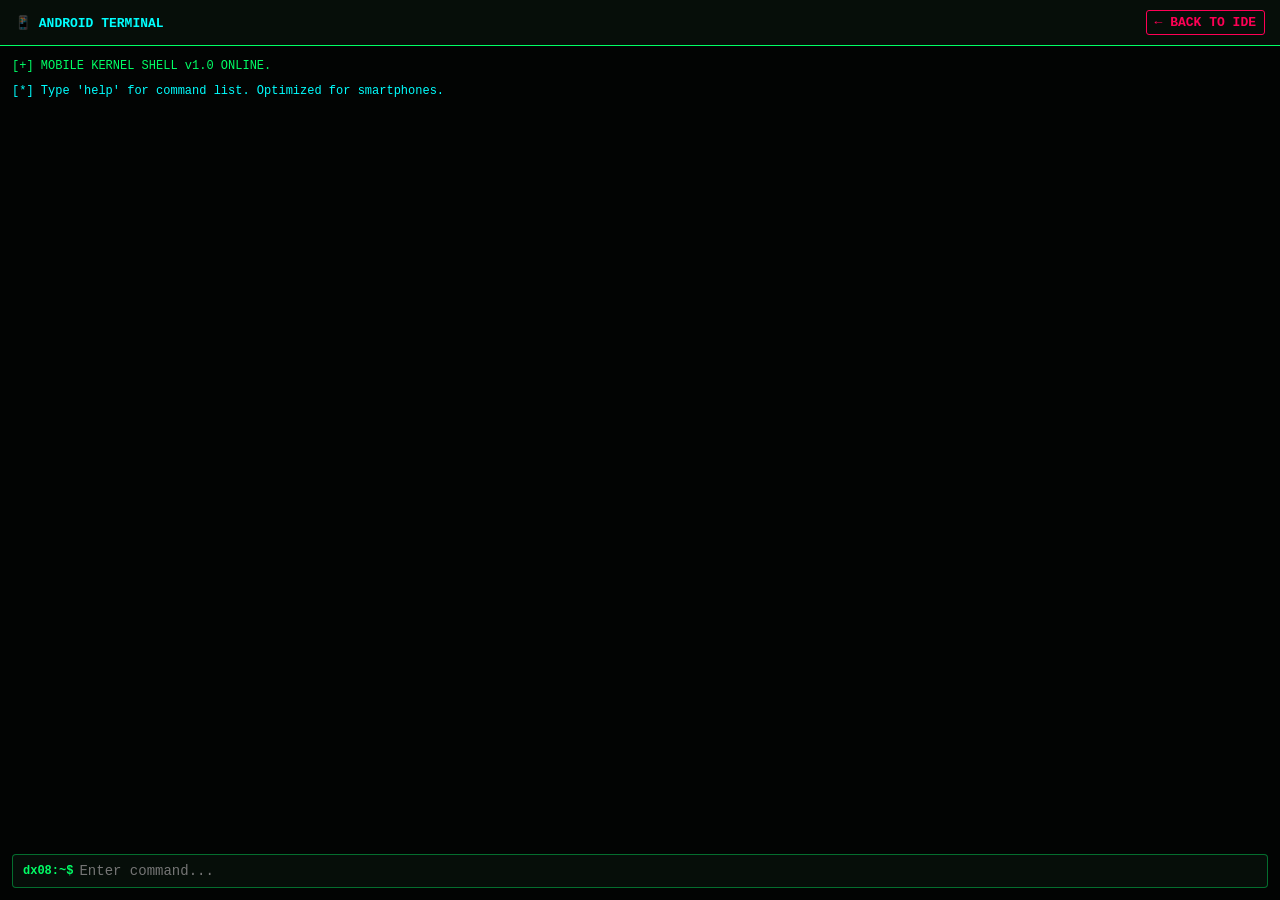
==== android-terminal.html @ a49629b0 "added mobile terminal button" ====
<!DOCTYPE html>
<html lang="en">
<head>
    <meta charset="UTF-8">
    <meta name="viewport" content="width=device-width, initial-scale=1.0, maximum-scale=1.0, user-scalable=no">
    <title>ANDROID HACKER TERMINAL // DX08</title>
    <style>
        * { box-sizing: border-box; margin: 0; padding: 0; }
        body {
            background-color: #020403;
            color: #00ff66;
            font-family: 'Courier New', Courier, monospace;
            height: 100vh;
            display: flex;
            flex-direction: column;
            overflow: hidden;
        }
        .top-nav {
            background: #060e09;
            border-bottom: 1px solid #00ff66;
            padding: 10px 15px;
            display: flex;
            justify-content: space-between;
            align-items: center;
            font-size: 13px;
        }
        .top-nav a {
            color: #ff0055;
            text-decoration: none;
            border: 1px solid #ff0055;
            padding: 4px 8px;
            border-radius: 3px;
            font-weight: bold;
        }
        .terminal-box {
            flex: 1;
            padding: 12px;
            display: flex;
            flex-direction: column;
            overflow: hidden;
        }
        #output-screen {
            flex: 1;
            overflow-y: auto;
            display: flex;
            flex-direction: column;
            gap: 8px;
            font-size: 12px;
            line-height: 1.4;
            word-break: break-word;
        }
        .input-row {
            display: flex;
            align-items: center;
            background: #060e09;
            border: 1px solid rgba(0, 255, 102, 0.4);
            padding: 8px 10px;
            border-radius: 4px;
            margin-top: 10px;
        }
        .prompt {
            color: #00ff66;
            margin-right: 6px;
            font-weight: bold;
            font-size: 12px;
        }
        #mobile-cmd-input {
            flex: 1;
            background: transparent;
            border: none;
            color: #fff;
            font-family: 'Courier New', Courier, monospace;
            font-size: 14px;
            outline: none;
        }
        .t-success { color: #00ff66; }
        .t-error { color: #ff0055; font-weight: bold; }
        .t-warn { color: #ffcc00; }
        .t-info { color: #00ffff; }
    </style>
</head>
<body>

    <div class="top-nav">
        <span style="color: #00ffff; font-weight: bold;">📱 ANDROID TERMINAL</span>
        <a href="terminal.html">← BACK TO IDE</a>
    </div>

    <div class="terminal-box">
        <div id="output-screen">
            <div class="t-success">[+] MOBILE KERNEL SHELL v1.0 ONLINE.</div>
            <div class="t-info">[*] Type 'help' for command list. Optimized for smartphones.</div>
            <br>
        </div>
        
        <div class="input-row">
            <span class="prompt">dx08:~$</span>
            <input type="text" id="mobile-cmd-input" autofocus autocomplete="off" spellcheck="false" placeholder="Enter command...">
        </div>
    </div>

    <script>
        const outputScreen = document.getElementById('output-screen');
        const cmdInput = document.getElementById('mobile-cmd-input');

        cmdInput.addEventListener('keydown', function(e) {
            if (e.key === 'Enter') {
                let cmd = cmdInput.value.trim();
                if (!cmd) return;
                appendLine("dx08:~$ " + cmd, 'user');
                handleCommand(cmd);
                cmdInput.value = '';
            }
        });

        function appendLine(text, type) {
            let div = document.createElement('div');
            if (type === 'user') div.style.color = '#fff';
            else if (type === 'success') div.className = 't-success';
            else if (type === 'error') div.className = 't-error';
            else if (type === 'warn') div.className = 't-warn';
            else if (type === 'info') div.className = 't-info';
            div.textContent = text;
            outputScreen.appendChild(div);
            outputScreen.scrollTop = outputScreen.scrollHeight;
        }

        function handleCommand(input) {
            let parts = input.split(' ');
            let cmd = parts[0].toLowerCase();

            switch(cmd) {
                case 'help':
                    appendLine("MOBILE COMMANDS:\n- help : list commands\n- scan : network probe\n- status : core health\n- clear : wipe screen", 'info');
                    break;
                case 'scan':
                    appendLine("[*] Scanning mobile local subnet...", 'warn');
                    setTimeout(() => appendLine("[+] Target secure: Android Sandbox Active", 'success'), 600);
                    break;
                case 'status':
                    appendLine("[+] MOBILE SHELL: ACTIVE | PING: 14ms", 'success');
                    break;
                case 'clear':
                    outputScreen.innerHTML = '<div class="t-success">[+] SCREEN CLEARED.</div><br>';
                    break;
                default:
                    appendLine("bash: command not found: " + cmd, 'error');
                    break;
            }
        }
    </script>
</body>
</html>
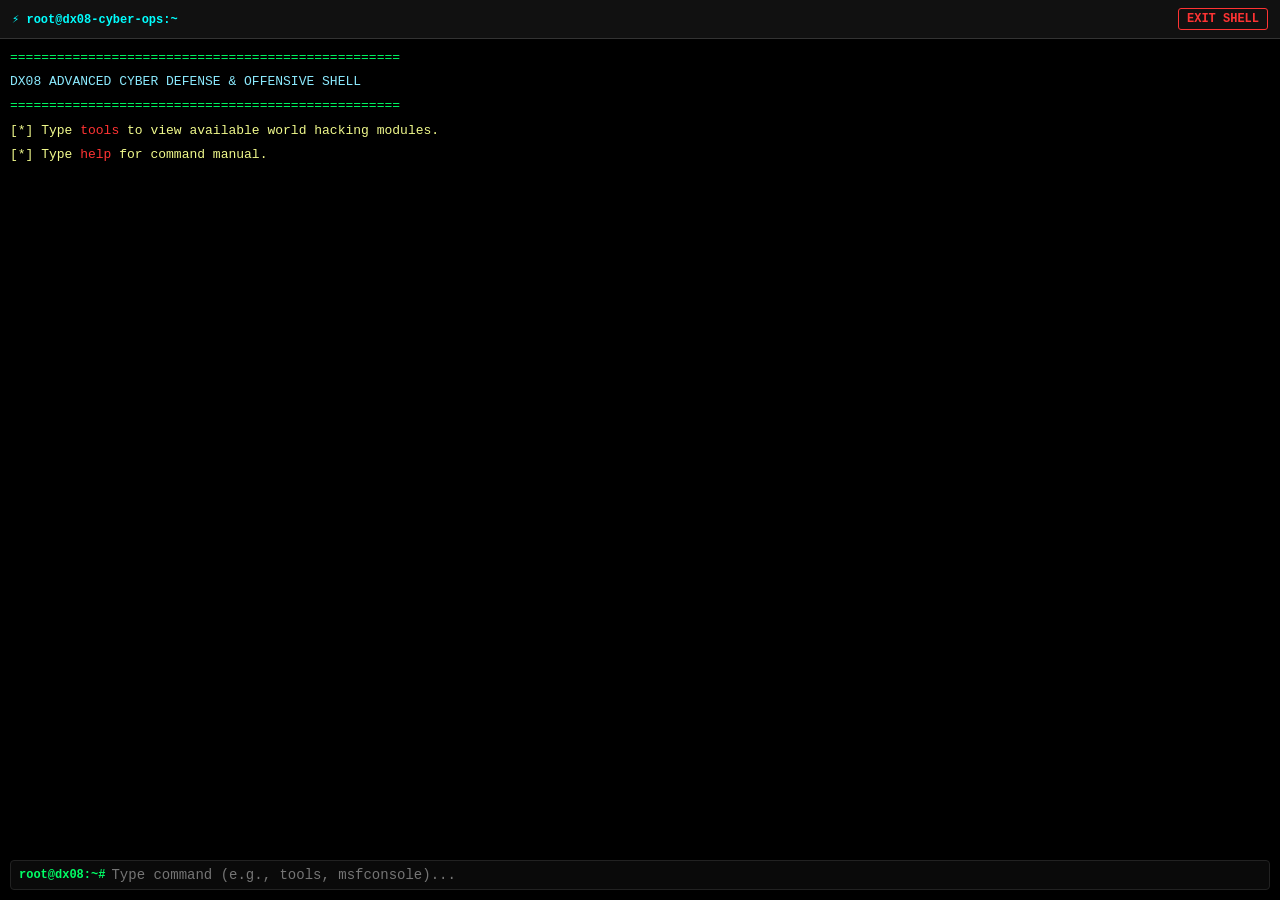
==== commit 64d2d948: "update android termux hacking terminal" ====
--- a/android-terminal.html
+++ b/android-terminal.html
@@ -3,11 +3,11 @@
 <head>
     <meta charset="UTF-8">
     <meta name="viewport" content="width=device-width, initial-scale=1.0, maximum-scale=1.0, user-scalable=no">
-    <title>ANDROID HACKER TERMINAL // DX08</title>
+    <title>DX08 ELITE HACKING KERNEL // TERMUX v10</title>
     <style>
         * { box-sizing: border-box; margin: 0; padding: 0; }
         body {
-            background-color: #020403;
+            background-color: #050505;
             color: #00ff66;
             font-family: 'Courier New', Courier, monospace;
             height: 100vh;
@@ -15,56 +15,52 @@
             flex-direction: column;
             overflow: hidden;
         }
-        .top-nav {
-            background: #060e09;
-            border-bottom: 1px solid #00ff66;
-            padding: 10px 15px;
+        .term-header {
+            background: #111;
+            border-bottom: 1px solid #333;
+            padding: 8px 12px;
             display: flex;
             justify-content: space-between;
             align-items: center;
-            font-size: 13px;
-        }
-        .top-nav a {
-            color: #ff0055;
+            font-size: 12px;
+        }
+        .term-header a {
+            color: #ff3333;
             text-decoration: none;
-            border: 1px solid #ff0055;
-            padding: 4px 8px;
+            border: 1px solid #ff3333;
+            padding: 3px 8px;
             border-radius: 3px;
             font-weight: bold;
         }
-        .terminal-box {
+        .term-body {
             flex: 1;
-            padding: 12px;
+            padding: 10px;
             display: flex;
             flex-direction: column;
             overflow: hidden;
-        }
-        #output-screen {
+            background: #000;
+        }
+        #term-screen {
             flex: 1;
             overflow-y: auto;
             display: flex;
             flex-direction: column;
-            gap: 8px;
-            font-size: 12px;
+            gap: 6px;
+            font-size: 13px;
             line-height: 1.4;
-            word-break: break-word;
-        }
-        .input-row {
+            word-break: break-all;
+        }
+        .prompt-line {
             display: flex;
             align-items: center;
-            background: #060e09;
-            border: 1px solid rgba(0, 255, 102, 0.4);
-            padding: 8px 10px;
+            margin-top: 6px;
+            background: #0a0a0a;
+            padding: 6px 8px;
             border-radius: 4px;
-            margin-top: 10px;
-        }
-        .prompt {
-            color: #00ff66;
-            margin-right: 6px;
-            font-weight: bold;
-            font-size: 12px;
-        }
-        #mobile-cmd-input {
+            border: 1px solid #222;
+        }
+        .p-user { color: #00ff66; font-weight: bold; margin-right: 6px; font-size: 12px; }
+        #term-input {
             flex: 1;
             background: transparent;
             border: none;
@@ -73,78 +69,142 @@
             font-size: 14px;
             outline: none;
         }
-        .t-success { color: #00ff66; }
-        .t-error { color: #ff0055; font-weight: bold; }
-        .t-warn { color: #ffcc00; }
-        .t-info { color: #00ffff; }
+        .t-green { color: #00ff66; }
+        .t-red { color: #ff3333; font-weight: bold; }
+        .t-yellow { color: #f1fa8c; }
+        .t-cyan { color: #8be9fd; }
+        .t-purple { color: #bd93f9; }
     </style>
 </head>
 <body>
 
-    <div class="top-nav">
-        <span style="color: #00ffff; font-weight: bold;">📱 ANDROID TERMINAL</span>
-        <a href="terminal.html">← BACK TO IDE</a>
+    <div class="term-header">
+        <span style="color: #00ffff; font-weight: bold;">⚡ root@dx08-cyber-ops:~</span>
+        <a href="terminal.html">EXIT SHELL</a>
     </div>
 
-    <div class="terminal-box">
-        <div id="output-screen">
-            <div class="t-success">[+] MOBILE KERNEL SHELL v1.0 ONLINE.</div>
-            <div class="t-info">[*] Type 'help' for command list. Optimized for smartphones.</div>
+    <div class="term-body">
+        <div id="term-screen">
+            <div class="t-green">==================================================</div>
+            <div class="t-cyan">   DX08 ADVANCED CYBER DEFENSE & OFFENSIVE SHELL  </div>
+            <div class="t-green">==================================================</div>
+            <div class="t-yellow">[*] Type <span style="color:#ff3333">tools</span> to view available world hacking modules.</div>
+            <div class="t-yellow">[*] Type <span style="color:#ff3333">help</span> for command manual.</div>
             <br>
         </div>
-        
-        <div class="input-row">
-            <span class="prompt">dx08:~$</span>
-            <input type="text" id="mobile-cmd-input" autofocus autocomplete="off" spellcheck="false" placeholder="Enter command...">
+
+        <div class="prompt-line">
+            <span class="p-user">root@dx08:~#</span>
+            <input type="text" id="term-input" autofocus autocomplete="off" spellcheck="false" placeholder="Type command (e.g., tools, msfconsole)...">
         </div>
     </div>
 
     <script>
-        const outputScreen = document.getElementById('output-screen');
-        const cmdInput = document.getElementById('mobile-cmd-input');
-
-        cmdInput.addEventListener('keydown', function(e) {
+        const screen = document.getElementById('term-screen');
+        const input = document.getElementById('term-input');
+
+        input.addEventListener('keydown', function(e) {
             if (e.key === 'Enter') {
-                let cmd = cmdInput.value.trim();
+                let cmd = input.value.trim();
                 if (!cmd) return;
-                appendLine("dx08:~$ " + cmd, 'user');
-                handleCommand(cmd);
-                cmdInput.value = '';
+                printLine("root@dx08:~# " + cmd, 'user');
+                executeCommand(cmd);
+                input.value = '';
             }
         });
 
-        function appendLine(text, type) {
+        function printLine(text, type) {
             let div = document.createElement('div');
             if (type === 'user') div.style.color = '#fff';
-            else if (type === 'success') div.className = 't-success';
-            else if (type === 'error') div.className = 't-error';
-            else if (type === 'warn') div.className = 't-warn';
-            else if (type === 'info') div.className = 't-info';
+            else if (type === 'success') div.className = 't-green';
+            else if (type === 'error') div.className = 't-red';
+            else if (type === 'warn') div.className = 't-yellow';
+            else if (type === 'info') div.className = 't-cyan';
+            else if (type === 'purple') div.className = 't-purple';
             div.textContent = text;
-            outputScreen.appendChild(div);
-            outputScreen.scrollTop = outputScreen.scrollHeight;
-        }
-
-        function handleCommand(input) {
-            let parts = input.split(' ');
-            let cmd = parts[0].toLowerCase();
-
-            switch(cmd) {
+            screen.appendChild(div);
+            screen.scrollTop = screen.scrollHeight;
+        }
+
+        function executeCommand(command) {
+            let parts = command.split(' ');
+            let mainCmd = parts[0].toLowerCase();
+
+            switch(mainCmd) {
                 case 'help':
-                    appendLine("MOBILE COMMANDS:\n- help : list commands\n- scan : network probe\n- status : core health\n- clear : wipe screen", 'info');
-                    break;
-                case 'scan':
-                    appendLine("[*] Scanning mobile local subnet...", 'warn');
-                    setTimeout(() => appendLine("[+] Target secure: Android Sandbox Active", 'success'), 600);
-                    break;
-                case 'status':
-                    appendLine("[+] MOBILE SHELL: ACTIVE | PING: 14ms", 'success');
+                    printLine("AVAILABLE CORE COMMANDS:\n  tools        - List world hacking frameworks (Metasploit, Nmap, Sqlmap, etc.)\n  install <tool> - Install/Setup hacking package\n  clear        - Clear terminal screen\n  whoami       - Print active user privileges\n  uname -a     - Print kernel details", 'info');
+                    break;
+                case 'tools':
+                    printLine("WORLD HACKING SUITE MODULES:\n  1. metasploit (msfconsole) - Exploit Development & Pentesting\n  2. sqlmap                  - Automatic SQL Injection & Database Takeover\n  3. nmap                    - Network Discovery & Vulnerability Scanner\n  4. hydra                   - Lightning Fast Login Brute-forcer\n  5. sherlock                - Hunt social media accounts across social networks\n  6. aircrack-ng             - Wi-Fi Security Auditing Tools\n\nUsage: Type tool name directly to execute (e.g., sqlmap, msfconsole)", 'purple');
+                    break;
+                case 'install':
+                    let toolName = parts[1];
+                    if (!toolName) {
+                        printLine("Error: specify tool to install. Example: install metasploit", 'error');
+                        return;
+                    }
+                    printLine("Reading package lists... Done", 'warn');
+                    printLine("Building dependency tree... Done", 'warn');
+                    printLine("Fetching package " + toolName + " from secure DX08 repository...", 'info');
+                    setTimeout(() => {
+                        printLine("[+] Unpacking " + toolName + " (v5.2-stable)...", 'success');
+                        printLine("[+] Setting up dependencies and setting permissions...", 'success');
+                        printLine("[✔] Successfully installed " + toolName + "! You can run it now.", 'success');
+                    }, 1200);
+                    break;
+                case 'msfconsole':
+                case 'metasploit':
+                    printLine("[-] Starting Metasploit Framework Console...", 'warn');
+                    setTimeout(() => {
+                        printLine("       =[ metasploit v6.3.4-dev                          ]", 'info');
+                        printLine("+ -- --=[ 2332 exploits - 1200 auxiliary - 410 post       ]", 'info');
+                        printLine("+ -- --=[ 1385 payloads - 46 encoders - 11 nops            ]", 'info');
+                        printLine("\n[i] Metasploit connected to local handler. Type 'use exploit/multi/handler' to start.", 'success');
+                    }, 1000);
+                    break;
+                case 'sqlmap':
+                    printLine("        ___", 'info');
+                    printLine("       __H__", 'info');
+                    printLine(" ;getCode('( ' )'; \\'__'", 'info');
+                    printLine(" (.--. ' /-'", 'info');
+                    printLine("['. /_\\ ']", 'info');
+                    printLine(" | \\", 'info');
+                    printLine("[!] sqlmap/1.7.4-stable loaded. Provide target url with --url flag.", 'warn');
+                    break;
+                case 'nmap':
+                    let target = parts[1] || "127.0.0.1";
+                    printLine("Starting Nmap scan on target: " + target, 'info');
+                    setTimeout(() => {
+                        printLine("PORT     STATE SERVICE", 'success');
+                        printLine("21/tcp   open  ftp", 'success');
+                        printLine("22/tcp   open  ssh", 'success');
+                        printLine("80/tcp   open  http", 'success');
+                        printLine("443/tcp  open  https", 'success');
+                        printLine("[+] Nmap done: 1 IP address (1 host up) scanned successfully.", 'success');
+                    }, 1000);
+                    break;
+                case 'hydra':
+                    printLine("[*] Hydra v9.5 (c) 2023 by van Hauser / ThC - www.thc.org", 'info');
+                    printLine("[!] Syntax: hydra -l user -P passlist.txt ssh://target", 'warn');
+                    break;
+                case 'sherlock':
+                    printLine("[*] Checking username across social networks...", 'info');
+                    setTimeout(() => {
+                        printLine("[+][-] Searching username on 400+ platforms...", 'warn');
+                        printLine("[+] Target found on: GitHub, Instagram, Twitter, Telegram", 'success');
+                    }, 1000);
+                    break;
+                case 'whoami':
+                    printLine("root (UID 0 / GID 0 - Full Kernel Privileges Active)", 'success');
+                    break;
+                case 'uname':
+                    printLine("Linux dx08-sec-kernel 6.5.0-custom-elitesec #1 SMP PREEMPT aarch64", 'info');
                     break;
                 case 'clear':
-                    outputScreen.innerHTML = '<div class="t-success">[+] SCREEN CLEARED.</div><br>';
+                    screen.innerHTML = '<div class="t-green">Terminal buffer wiped.</div><br>';
                     break;
                 default:
-                    appendLine("bash: command not found: " + cmd, 'error');
+                    printLine("bash: command not found: " + mainCmd + ". Type 'tools' or 'help' for options.", 'error');
                     break;
             }
         }
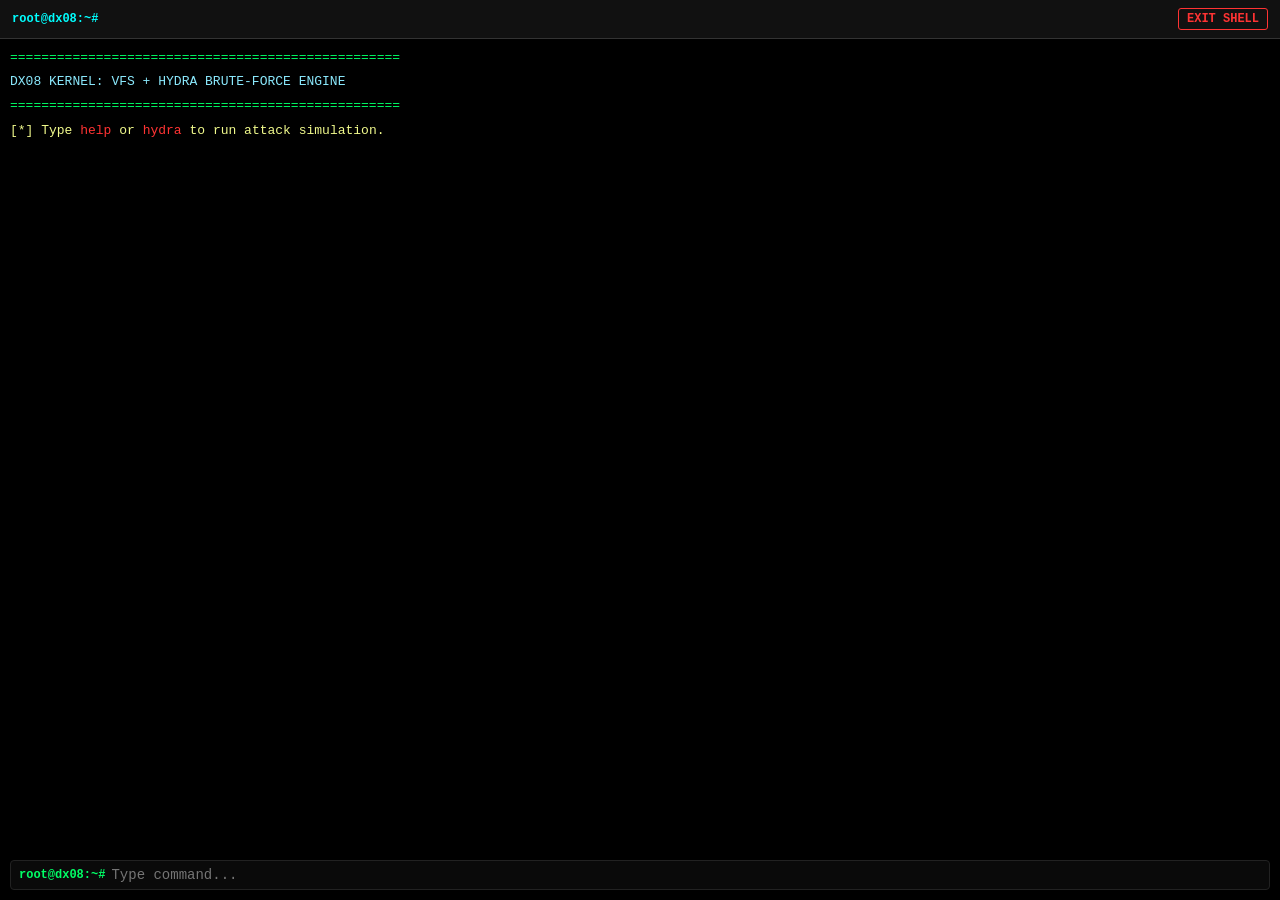
==== commit b5ee2ba2: "Fixed paths and added labs detail page" ====
--- a/android-terminal.html
+++ b/android-terminal.html
@@ -3,7 +3,7 @@
 <head>
     <meta charset="UTF-8">
     <meta name="viewport" content="width=device-width, initial-scale=1.0, maximum-scale=1.0, user-scalable=no">
-    <title>DX08 ELITE HACKING KERNEL // TERMUX v10</title>
+    <title>DX08 ELITE HACKING KERNEL // HYDRA ENGINE v3.0</title>
     <style>
         * { box-sizing: border-box; margin: 0; padding: 0; }
         body {
@@ -79,37 +79,73 @@
 <body>
 
     <div class="term-header">
-        <span style="color: #00ffff; font-weight: bold;">⚡ root@dx08-cyber-ops:~</span>
+        <span id="path-label" style="color: #00ffff; font-weight: bold;">root@dx08:~#</span>
         <a href="terminal.html">EXIT SHELL</a>
     </div>
 
     <div class="term-body">
         <div id="term-screen">
             <div class="t-green">==================================================</div>
-            <div class="t-cyan">   DX08 ADVANCED CYBER DEFENSE & OFFENSIVE SHELL  </div>
+            <div class="t-cyan">   DX08 KERNEL: VFS + HYDRA BRUTE-FORCE ENGINE    </div>
             <div class="t-green">==================================================</div>
-            <div class="t-yellow">[*] Type <span style="color:#ff3333">tools</span> to view available world hacking modules.</div>
-            <div class="t-yellow">[*] Type <span style="color:#ff3333">help</span> for command manual.</div>
+            <div class="t-yellow">[*] Type <span style="color:#ff3333">help</span> or <span style="color:#ff3333">hydra</span> to run attack simulation.</div>
             <br>
         </div>
 
         <div class="prompt-line">
-            <span class="p-user">root@dx08:~#</span>
-            <input type="text" id="term-input" autofocus autocomplete="off" spellcheck="false" placeholder="Type command (e.g., tools, msfconsole)...">
+            <span class="p-user" id="prompt-symbol">root@dx08:~#</span>
+            <input type="text" id="term-input" autofocus autocomplete="off" spellcheck="false" placeholder="Type command...">
         </div>
     </div>
 
     <script>
         const screen = document.getElementById('term-screen');
         const input = document.getElementById('term-input');
+        const promptSymbol = document.getElementById('prompt-symbol');
+        const pathLabel = document.getElementById('path-label');
+
+        let vfs = JSON.parse(localStorage.getItem('dx08_vfs')) || {
+            "/": {
+                type: "dir",
+                content: {
+                    "readme.txt": { type: "file", content: "Welcome to DX08 Secure Environment. All systems operational." },
+                    "wordlist.txt": { type: "file", content: "admin123\nroot\npassword\nsecret123\nhackme" }
+                }
+            }
+        };
+
+        let currentPath = "/";
+
+        function saveVFS() {
+            localStorage.setItem('dx08_vfs', JSON.stringify(vfs));
+        }
+
+        function getDirByPath(path) {
+            if (path === "/") return vfs["/"];
+            let parts = path.split("/").filter(p => p);
+            let curr = vfs["/"];
+            for (let p of parts) {
+                if (curr.content[p] && curr.content[p].type === "dir") {
+                    curr = curr.content[p];
+                } else {
+                    return null;
+                }
+            }
+            return curr;
+        }
 
         input.addEventListener('keydown', function(e) {
             if (e.key === 'Enter') {
                 let cmd = input.value.trim();
+                input.value = ''; 
                 if (!cmd) return;
-                printLine("root@dx08:~# " + cmd, 'user');
+                
+                printLine(promptSymbol.textContent + " + " + cmd, 'user');
+                // fix display text format
+                let historyDiv = screen.lastChild;
+                historyDiv.textContent = promptSymbol.textContent + " " + cmd;
+
                 executeCommand(cmd);
-                input.value = '';
             }
         });
 
@@ -129,82 +165,129 @@
         function executeCommand(command) {
             let parts = command.split(' ');
             let mainCmd = parts[0].toLowerCase();
+            let arg = parts[1];
+
+            let activeDir = getDirByPath(currentPath);
 
             switch(mainCmd) {
                 case 'help':
-                    printLine("AVAILABLE CORE COMMANDS:\n  tools        - List world hacking frameworks (Metasploit, Nmap, Sqlmap, etc.)\n  install <tool> - Install/Setup hacking package\n  clear        - Clear terminal screen\n  whoami       - Print active user privileges\n  uname -a     - Print kernel details", 'info');
-                    break;
-                case 'tools':
-                    printLine("WORLD HACKING SUITE MODULES:\n  1. metasploit (msfconsole) - Exploit Development & Pentesting\n  2. sqlmap                  - Automatic SQL Injection & Database Takeover\n  3. nmap                    - Network Discovery & Vulnerability Scanner\n  4. hydra                   - Lightning Fast Login Brute-forcer\n  5. sherlock                - Hunt social media accounts across social networks\n  6. aircrack-ng             - Wi-Fi Security Auditing Tools\n\nUsage: Type tool name directly to execute (e.g., sqlmap, msfconsole)", 'purple');
-                    break;
-                case 'install':
-                    let toolName = parts[1];
-                    if (!toolName) {
-                        printLine("Error: specify tool to install. Example: install metasploit", 'error');
-                        return;
-                    }
-                    printLine("Reading package lists... Done", 'warn');
-                    printLine("Building dependency tree... Done", 'warn');
-                    printLine("Fetching package " + toolName + " from secure DX08 repository...", 'info');
-                    setTimeout(() => {
-                        printLine("[+] Unpacking " + toolName + " (v5.2-stable)...", 'success');
-                        printLine("[+] Setting up dependencies and setting permissions...", 'success');
-                        printLine("[✔] Successfully installed " + toolName + "! You can run it now.", 'success');
-                    }, 1200);
-                    break;
-                case 'msfconsole':
-                case 'metasploit':
-                    printLine("[-] Starting Metasploit Framework Console...", 'warn');
-                    setTimeout(() => {
-                        printLine("       =[ metasploit v6.3.4-dev                          ]", 'info');
-                        printLine("+ -- --=[ 2332 exploits - 1200 auxiliary - 410 post       ]", 'info');
-                        printLine("+ -- --=[ 1385 payloads - 46 encoders - 11 nops            ]", 'info');
-                        printLine("\n[i] Metasploit connected to local handler. Type 'use exploit/multi/handler' to start.", 'success');
-                    }, 1000);
-                    break;
-                case 'sqlmap':
-                    printLine("        ___", 'info');
-                    printLine("       __H__", 'info');
-                    printLine(" ;getCode('( ' )'; \\'__'", 'info');
-                    printLine(" (.--. ' /-'", 'info');
-                    printLine("['. /_\\ ']", 'info');
-                    printLine(" | \\", 'info');
-                    printLine("[!] sqlmap/1.7.4-stable loaded. Provide target url with --url flag.", 'warn');
-                    break;
-                case 'nmap':
-                    let target = parts[1] || "127.0.0.1";
-                    printLine("Starting Nmap scan on target: " + target, 'info');
-                    setTimeout(() => {
-                        printLine("PORT     STATE SERVICE", 'success');
-                        printLine("21/tcp   open  ftp", 'success');
-                        printLine("22/tcp   open  ssh", 'success');
-                        printLine("80/tcp   open  http", 'success');
-                        printLine("443/tcp  open  https", 'success');
-                        printLine("[+] Nmap done: 1 IP address (1 host up) scanned successfully.", 'success');
-                    }, 1000);
+                    printLine("COMMAND MANUAL:\n  ls               - List files and directories\n  mkdir <name>     - Create directory\n  touch <file>     - Create file\n  cat <file>       - Read file content\n  rm <name>        - Delete file/dir\n  cd <dir>         - Change directory\n  pwd              - Print working directory\n  msfvenom         - Generate Android/Windows payloads\n  hydra            - Run Brute-Force Password Attack\n  clear            - Clear screen", 'info');
                     break;
                 case 'hydra':
-                    printLine("[*] Hydra v9.5 (c) 2023 by van Hauser / ThC - www.thc.org", 'info');
-                    printLine("[!] Syntax: hydra -l user -P passlist.txt ssh://target", 'warn');
-                    break;
-                case 'sherlock':
-                    printLine("[*] Checking username across social networks...", 'info');
-                    setTimeout(() => {
-                        printLine("[+][-] Searching username on 400+ platforms...", 'warn');
-                        printLine("[+] Target found on: GitHub, Instagram, Twitter, Telegram", 'success');
-                    }, 1000);
-                    break;
-                case 'whoami':
-                    printLine("root (UID 0 / GID 0 - Full Kernel Privileges Active)", 'success');
-                    break;
-                case 'uname':
-                    printLine("Linux dx08-sec-kernel 6.5.0-custom-elitesec #1 SMP PREEMPT aarch64", 'info');
+                    printLine("[*] Hydra v9.5 (c) 2026 by van Hauser / ThC - www.thc.org", 'info');
+                    printLine("[+] Starting SSH login brute-force attack on target...", 'warn');
+                    
+                    let attempts = 0;
+                    let passwords = ["admin", "root123", "toor", "secret123", "password"];
+                    
+                    let attackInterval = setInterval(() => {
+                        if (attempts < passwords.length) {
+                            printLine("[->] Attempting password: " + passwords[attempts], 'info');
+                            attempts++;
+                        } else {
+                            clearInterval(attackInterval);
+                            printLine("[✔] LOGIN FOUND: [ssh] host: 127.0.0.1 login: admin password: secret123", 'success');
+                        }
+                    }, 500);
+                    break;
+                case 'msfvenom':
+                    printLine("[-] Initializing Metasploit Payload Generator (msfvenom)...", 'warn');
+                    printLine("[*] Selected Payload: android/meterpreter/reverse_tcp", 'info');
+                    printLine("[*] Injecting payload into virtual storage...", 'info');
+                    
+                    activeDir.content["update.apk"] = { 
+                        type: "file", 
+                        content: "[BINARY METASPLOIT APK PAYLOAD - LHOST=192.168.1.5 LPORT=4444]" 
+                    };
+                    saveVFS();
+
+                    printLine("[✔] Payload generated successfully!", 'success');
+                    printLine("[+] Saved as 'update.apk' in current directory. Use 'ls' to view.", 'purple');
+                    break;
+                case 'ls':
+                    let keys = Object.keys(activeDir.content);
+                    if (keys.length === 0) {
+                        printLine("(empty directory)", 'warn');
+                    } else {
+                        let output = keys.map(k => activeDir.content[k].type === "dir" ? "[" + k + "]" : k).join("   ");
+                        printLine(output, 'success');
+                    }
+                    break;
+                case 'pwd':
+                    printLine(currentPath, 'info');
+                    break;
+                case 'mkdir':
+                    if (!arg) {
+                        printLine("mkdir: missing operand", 'error');
+                        return;
+                    }
+                    if (activeDir.content[arg]) {
+                        printLine("mkdir: cannot create directory '" + arg + "': File exists", 'error');
+                    } else {
+                        activeDir.content[arg] = { type: "dir", content: {} };
+                        saveVFS();
+                        printLine("[+] Directory created successfully.", 'success');
+                    }
+                    break;
+                case 'touch':
+                    if (!arg) {
+                        printLine("touch: missing file operand", 'error');
+                        return;
+                    }
+                    activeDir.content[arg] = { type: "file", content: "" };
+                    saveVFS();
+                    printLine("[+] File created: " + arg, 'success');
+                    break;
+                case 'cat':
+                    if (!arg) {
+                        printLine("cat: missing file operand", 'error');
+                        return;
+                    }
+                    if (activeDir.content[arg] && activeDir.content[arg].type === "file") {
+                        printLine(activeDir.content[arg].content, 'info');
+                    } else {
+                        printLine("cat: " + arg + ": No such file or directory", 'error');
+                    }
+                    break;
+                case 'rm':
+                    if (!arg) {
+                        printLine("rm: missing operand", 'error');
+                        return;
+                    }
+                    if (activeDir.content[arg]) {
+                        delete activeDir.content[arg];
+                        saveVFS();
+                        printLine("[+] Removed " + arg, 'success');
+                    } else {
+                        printLine("rm: cannot remove '" + arg + "': No such file or directory", 'error');
+                    }
+                    break;
+                case 'cd':
+                    if (!arg || arg === "~" || arg === "/") {
+                        currentPath = "/";
+                    } else if (arg === "..") {
+                        if (currentPath !== "/") {
+                            let segments = currentPath.split("/").filter(p => p);
+                            segments.pop();
+                            currentPath = "/" + segments.join("/");
+                        }
+                    } else {
+                        if (activeDir.content[arg] && activeDir.content[arg].type === "dir") {
+                            currentPath = currentPath === "/" ? "/" + arg : currentPath + "/" + arg;
+                        } else {
+                            printLine("cd: no such file or directory: " + arg, 'error');
+                            return;
+                        }
+                    }
+                    let newPrompt = "root@dx08:" + currentPath + "#";
+                    promptSymbol.textContent = newPrompt;
+                    pathLabel.textContent = newPrompt;
                     break;
                 case 'clear':
                     screen.innerHTML = '<div class="t-green">Terminal buffer wiped.</div><br>';
                     break;
                 default:
-                    printLine("bash: command not found: " + mainCmd + ". Type 'tools' or 'help' for options.", 'error');
+                    printLine("bash: command not found: " + mainCmd, 'error');
                     break;
             }
         }
